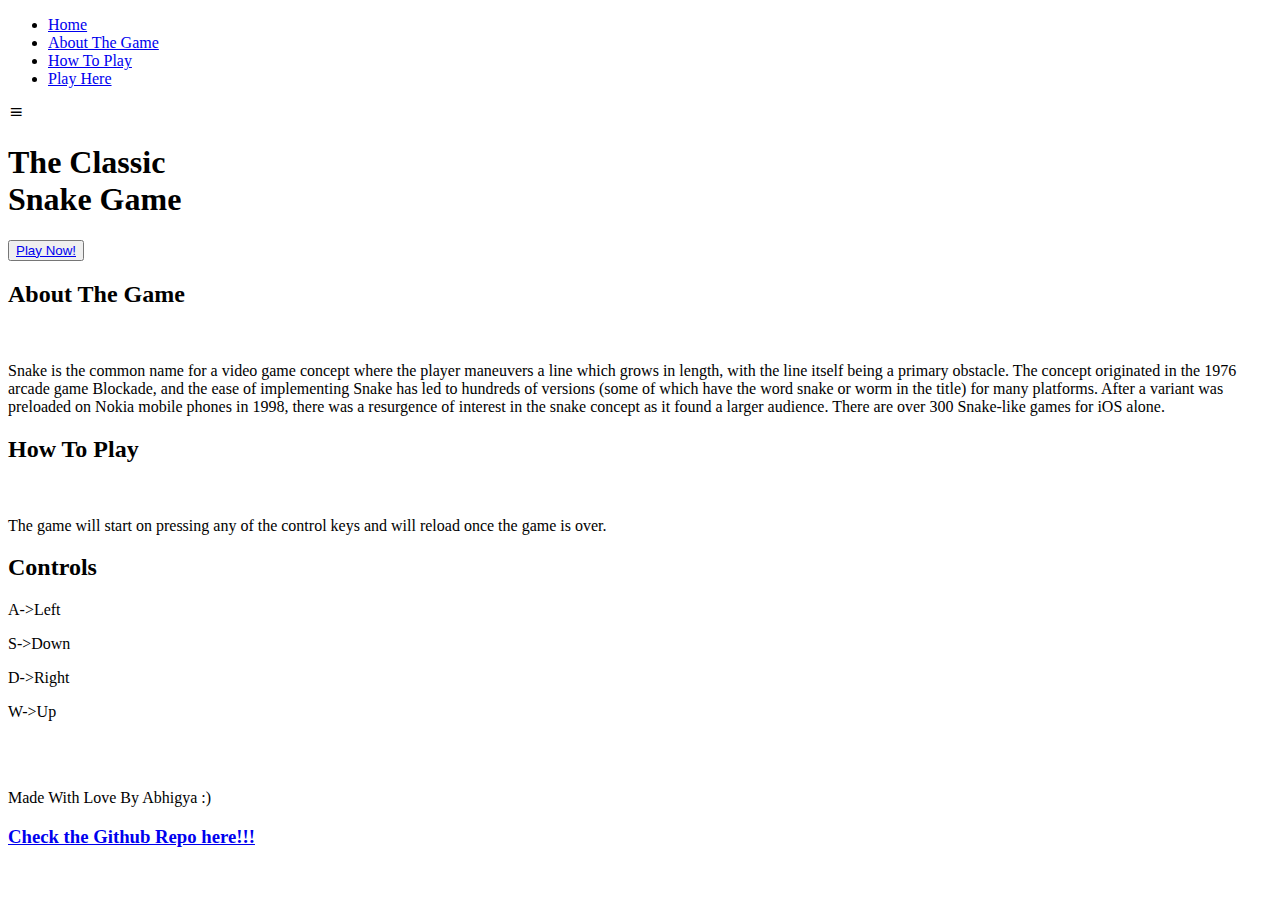
==== index.html @ 51748d5d "Update index.html" ====
<!DOCTYPE html>
<html lang="en">
    <head>
        <meta charset="UTF-8">
        <meta name="viewport" content="width=device-width, initial-scale=1.0">

        <link rel="stylesheet" href="style.css">
        <link rel="script" href="snake.js">

        <!-- =====BOX ICONS===== -->
        <link href='https://cdn.jsdelivr.net/npm/boxicons@2.0.5/css/boxicons.min.css' rel='stylesheet'>

        <title>Snake Game</title>
        <style>
			#mydiv{
				width:100px;
				height: 100px;
				background-color: aqua;
				margin: 20px;
			}

			#mycanvas{
				
				background-image: url("Assets/bg.jpg");
                border:20px solid green;
                width:75%;
                height: 75%;
                display: block;
  margin-left: 100%;
  margin-right: 0px;
  
			}
		</style>
    </head>
    <body>
        <!--===== HEADER =====-->
        <header class="l-header">
            <nav class="nav bd-grid">
                <div>
                    <a href="#" class="nav__logo"></a>
                </div>

                <div class="nav__menu" id="nav-menu">
                    <ul class="nav__list">
                        <li class="nav__item"><a href="#home" class="nav__link active">Home</a></li>
                        <li class="nav__item"><a href="#about" class="nav__link">About The Game</a></li>
                        <li class="nav__item"><a href="#skills" class="nav__link">How To Play</a></li>
                        <li class="nav__item"><a href="game.html" class="nav__link">Play Here</a></li>                      
                    </ul>
                </div>
                <div class="nav__toggle" id="nav-toggle">
                    <i class='bx bx-menu'></i>
                </div>
            </nav>
        </header>

        <main class="l-main">
            <!--===== HOME =====-->
           
            <section class="home bd-grid" id="home">
                <div class="home__data">
                    
                    <h1 class="home__title">The <span class="home__title-color">Classic</span><br>Snake Game </h1>
                    <button style = "text-align:right;" type="button"><a href="game.html" class ="button" >Play Now!</a></button>
                                        
                </div>

            </section>
            
            <!--===== ABOUT =====-->
            <section class="about section " id="about">
                <h2 class="section-title">About The Game</h2>

                <div class="about__container bd-grid">
                    <div class="about__img">
                        <img src="Snake Game - Google Chrome 14-02-2021 00_11_25.png" alt="">
                    </div>
                    
                    <div>
                        <p class="about__text">Snake is the common name for a video game concept where the player maneuvers a line which grows in length, with the line itself being a primary obstacle. The concept originated in the 1976 arcade game Blockade, and the ease of implementing Snake has led to hundreds of versions (some of which have the word snake or worm in the title) for many platforms. After a variant was preloaded on Nokia mobile phones in 1998, there was a resurgence of interest in the snake concept as it found a larger audience. There are over 300 Snake-like games for iOS alone.</p>           
                    </div>                                   
                </div>
            </section>

            <!--===== CONTROLS =====-->
            <section class="skills section" id="skills">
                <h2 class="section-title">How To Play</h2>

                <div class="about__container bd-grid">
                    <div class="about__img">
                        <img src="https://i.pcmag.com/imagery/encyclopedia-terms/wasd-keys-_wasdkey.fit_lim.size_1050x.jpg" alt="">
                    </div>
                    
                    <div>
                        <p class="skills__text">The game will start on pressing any of the control keys and will reload once the game is over.</p>
                        <h2 class="skills__subtitle">Controls</h2>
                        <p>A->Left</p>
                        <p>S->Down</p>
                        <p>D->Right</p>
                        <p>W->Up</p>
                        <br>                        
                        <br>
                    </div>                                   
                </div>
            </section>
           
            <!--===== Play here =====-->
            
            
        </div>
 
           

        <!--===== FOOTER =====-->
        <footer class="footer">
            <p class="footer__title">Made With Love By Abhigya :)</p>
            <div class="footer__social">
               
            </div>
            <h3 class="footer__icon"><a href="https://github.com/abhi27-web/Snake-game">Check the Github Repo here!!!</h3>
        </footer>


        <!--===== SCROLL REVEAL =====-->
        <script src="https://unpkg.com/scrollreveal"></script>

        <!--===== MAIN JS =====-->
        
    <script src="snake.js"></script>
    </body>
</html>
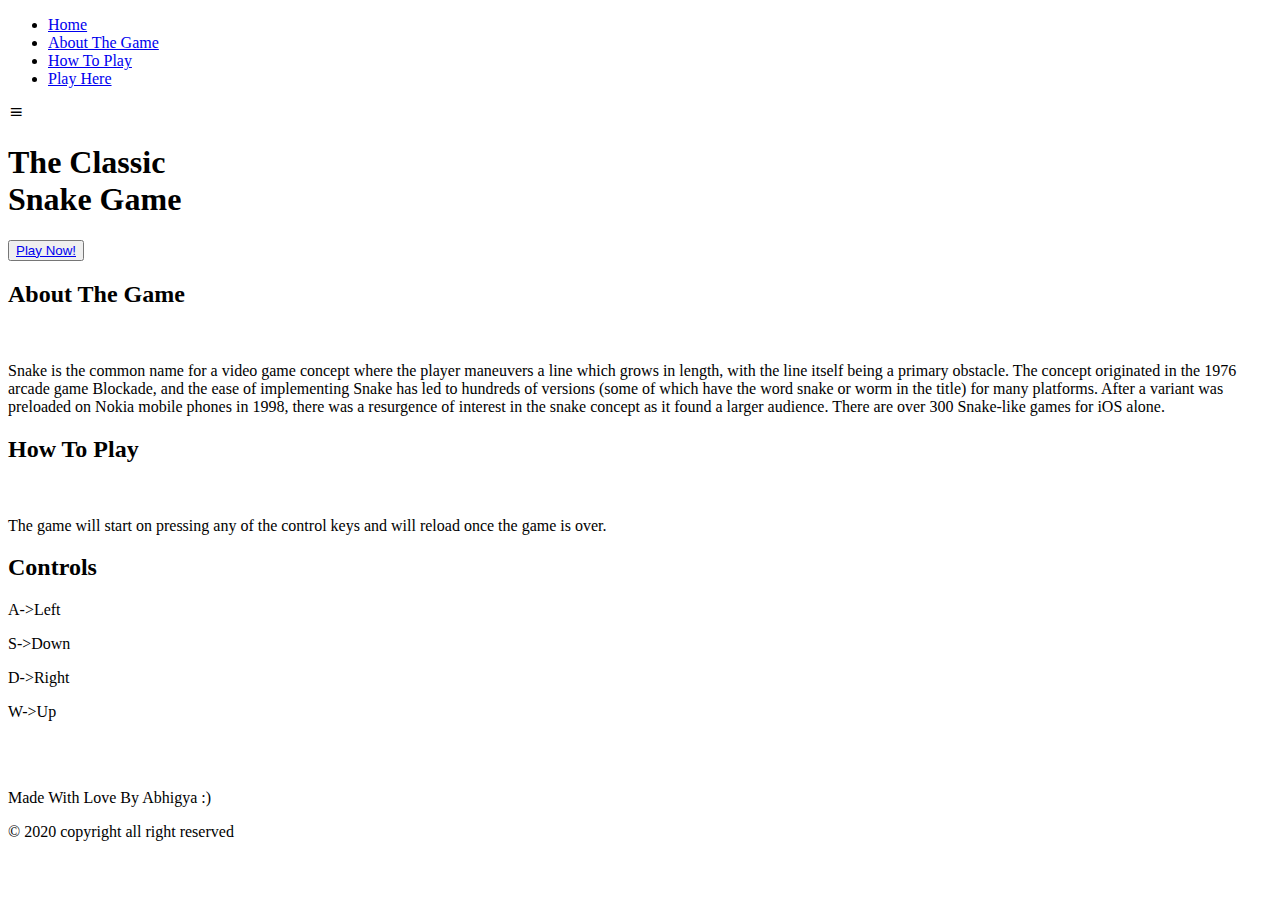
==== commit c13ad4f0: "Update index.html" ====
--- a/index.html
+++ b/index.html
@@ -117,7 +117,8 @@
             <div class="footer__social">
                
             </div>
-            <h3 class="footer__icon"><a href="https://github.com/abhi27-web/Snake-game">Check the Github Repo here!!!</h3>
+		<p>&#169; 2020 copyright all right reserved</p>
+<!--             <font color="#FFFFFF"><h3><a href="https://github.com/abhi27-web/Snake-game">Check the Github Repo here!!!</h3></font> -->
         </footer>
 
 
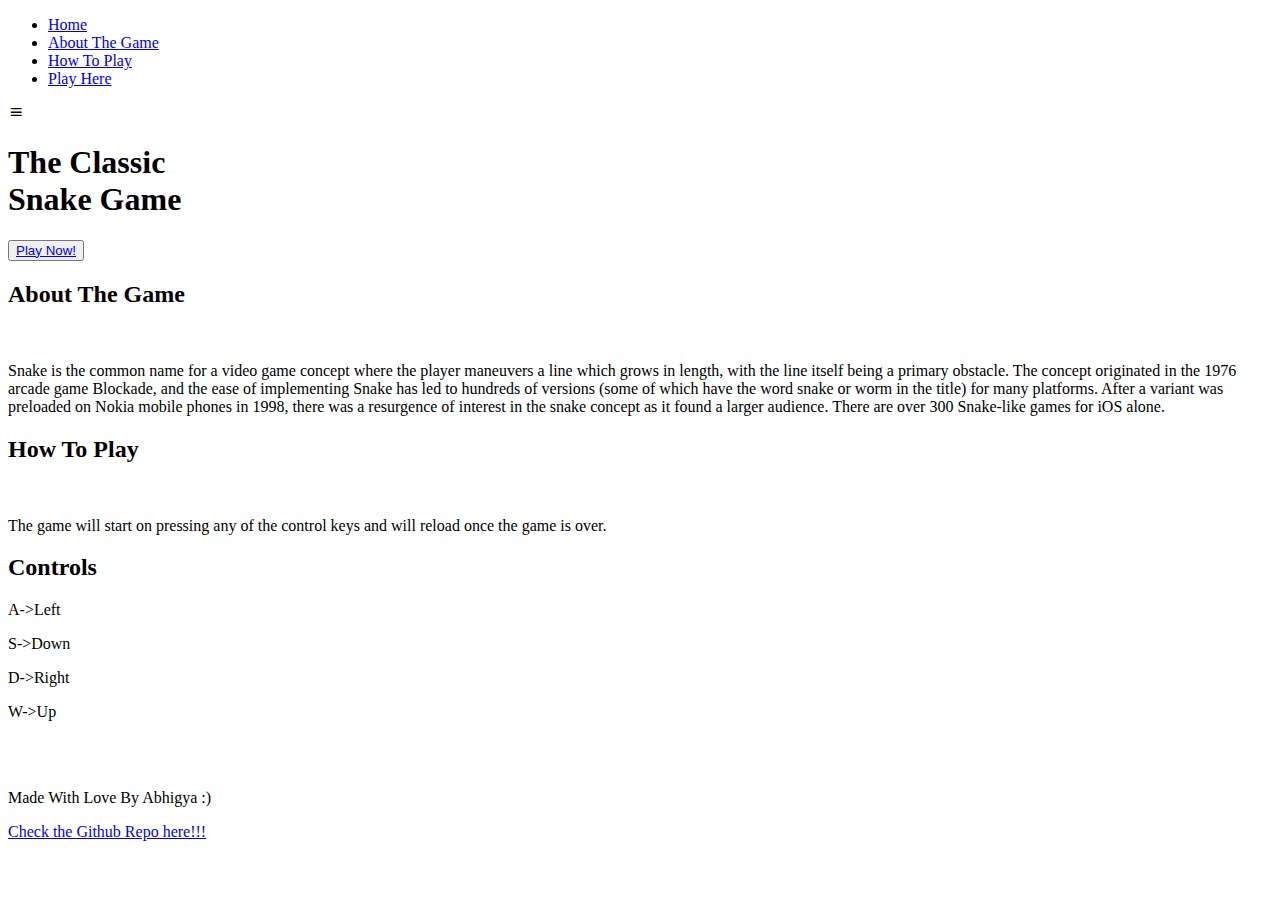
==== commit 6192d01e: "Update index.html" ====
--- a/index.html
+++ b/index.html
@@ -117,7 +117,7 @@
             <div class="footer__social">
                
             </div>
-		<p>&#169; 2020 copyright all right reserved</p>
+		<p><a href="https://github.com/abhi27-web/Snake-game">Check the Github Repo here!!!</a></p>
 <!--             <font color="#FFFFFF"><h3><a href="https://github.com/abhi27-web/Snake-game">Check the Github Repo here!!!</h3></font> -->
         </footer>
 
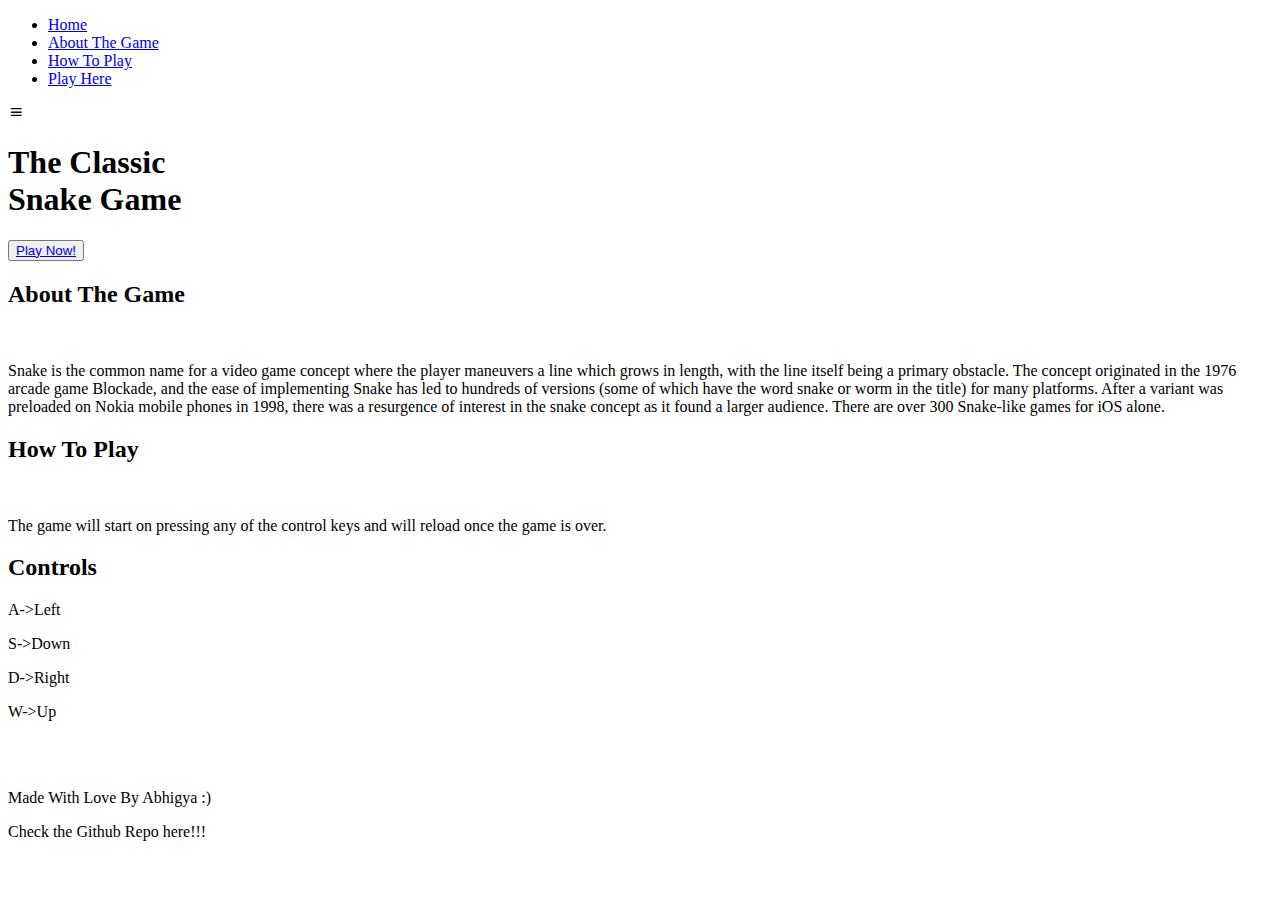
==== commit ace1d4b2: "Update index.html" ====
--- a/index.html
+++ b/index.html
@@ -117,7 +117,7 @@
             <div class="footer__social">
                
             </div>
-		<p><a href="https://github.com/abhi27-web/Snake-game">Check the Github Repo here!!!</a></p>
+		<p href="https://github.com/abhi27-web/Snake-game">Check the Github Repo here!!!</p>
 <!--             <font color="#FFFFFF"><h3><a href="https://github.com/abhi27-web/Snake-game">Check the Github Repo here!!!</h3></font> -->
         </footer>
 
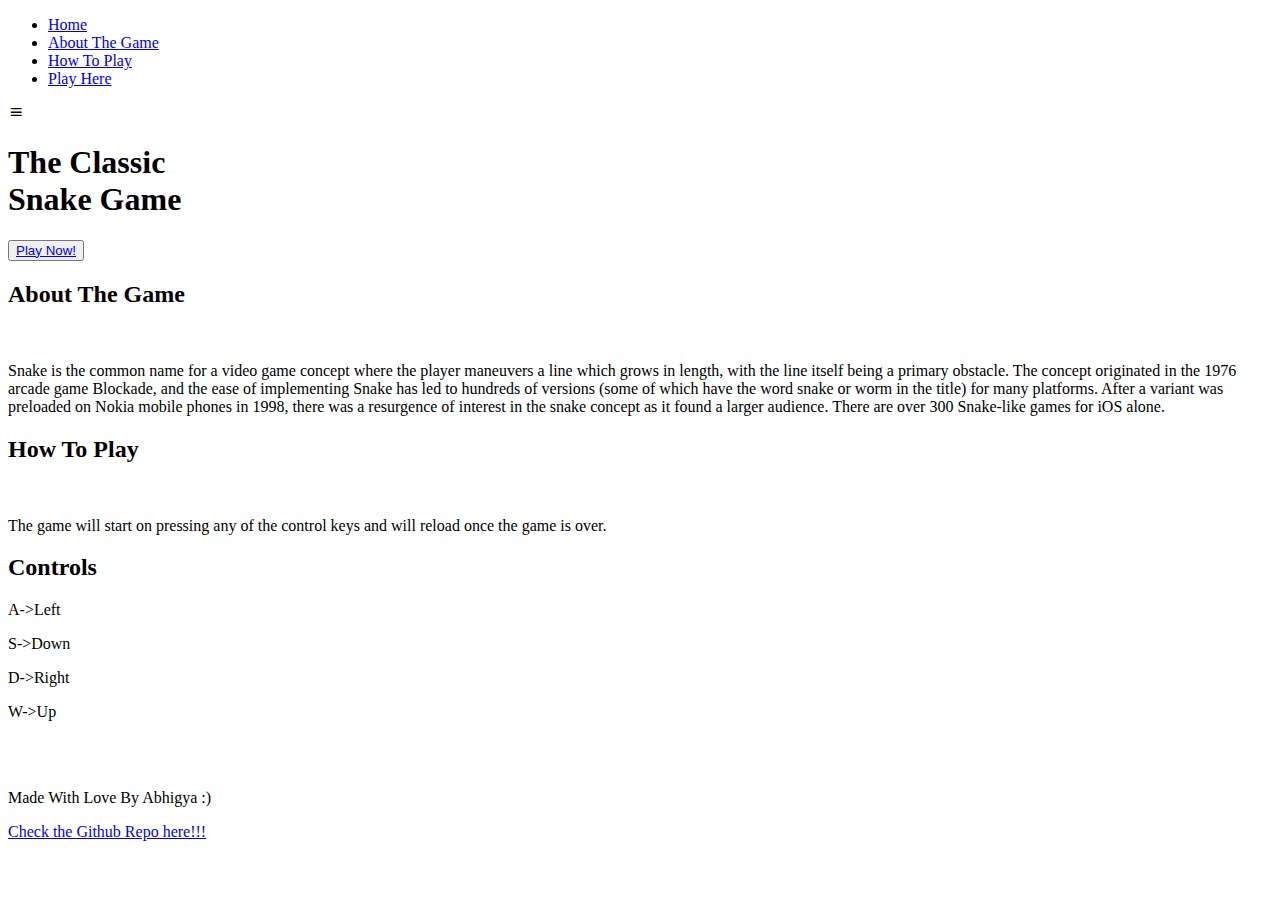
==== commit 2e064da6: "Update index.html" ====
--- a/index.html
+++ b/index.html
@@ -117,7 +117,7 @@
             <div class="footer__social">
                
             </div>
-		<p href="https://github.com/abhi27-web/Snake-game">Check the Github Repo here!!!</p>
+		<p style="link"><a href="https://github.com/abhi27-web/Snake-game">Check the Github Repo here!!!</a></p>
 <!--             <font color="#FFFFFF"><h3><a href="https://github.com/abhi27-web/Snake-game">Check the Github Repo here!!!</h3></font> -->
         </footer>
 
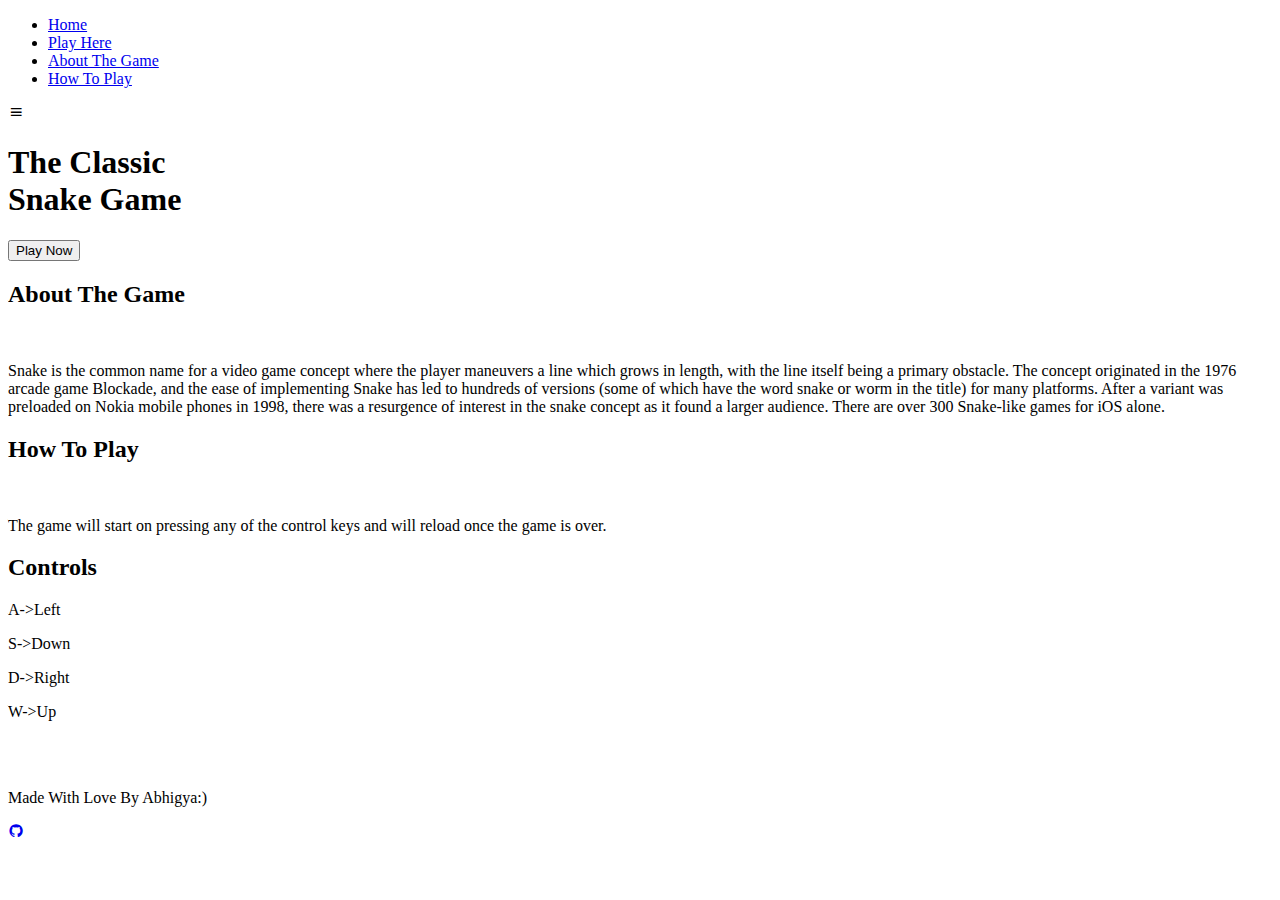
==== commit 4037ea88: "Update index.html" ====
--- a/index.html
+++ b/index.html
@@ -43,9 +43,10 @@
                 <div class="nav__menu" id="nav-menu">
                     <ul class="nav__list">
                         <li class="nav__item"><a href="#home" class="nav__link active">Home</a></li>
+                        <li class="nav__item"><a href="game.html" class="nav__link">Play Here</a></li>
                         <li class="nav__item"><a href="#about" class="nav__link">About The Game</a></li>
                         <li class="nav__item"><a href="#skills" class="nav__link">How To Play</a></li>
-                        <li class="nav__item"><a href="game.html" class="nav__link">Play Here</a></li>                      
+                                              
                     </ul>
                 </div>
                 <div class="nav__toggle" id="nav-toggle">
@@ -61,7 +62,9 @@
                 <div class="home__data">
                     
                     <h1 class="home__title">The <span class="home__title-color">Classic</span><br>Snake Game </h1>
-                    <button style = "text-align:right;" type="button"><a href="game.html" class ="button" >Play Now!</a></button>
+                    <div class="container">
+                        <button class="btn btn4"><a>Play Now</button></a>
+                      </div>
                                         
                 </div>
 
@@ -107,20 +110,18 @@
             <!--===== Play here =====-->
             
             
-        </div>
- 
+    
            
 
         <!--===== FOOTER =====-->
         <footer class="footer">
-            <p class="footer__title">Made With Love By Abhigya :)</p>
+               <p class="footer__title">Made With Love By Abhigya:)</p>
             <div class="footer__social">
-               
+                <a href="https://github.com/abhi27-web" class="footer__icon"><i class='bx bxl-github' ></i></a>
+                
             </div>
-		<p style="link"><a href="https://github.com/abhi27-web/Snake-game">Check the Github Repo here!!!</a></p>
-<!--             <font color="#FFFFFF"><h3><a href="https://github.com/abhi27-web/Snake-game">Check the Github Repo here!!!</h3></font> -->
+          
         </footer>
-
 
         <!--===== SCROLL REVEAL =====-->
         <script src="https://unpkg.com/scrollreveal"></script>
